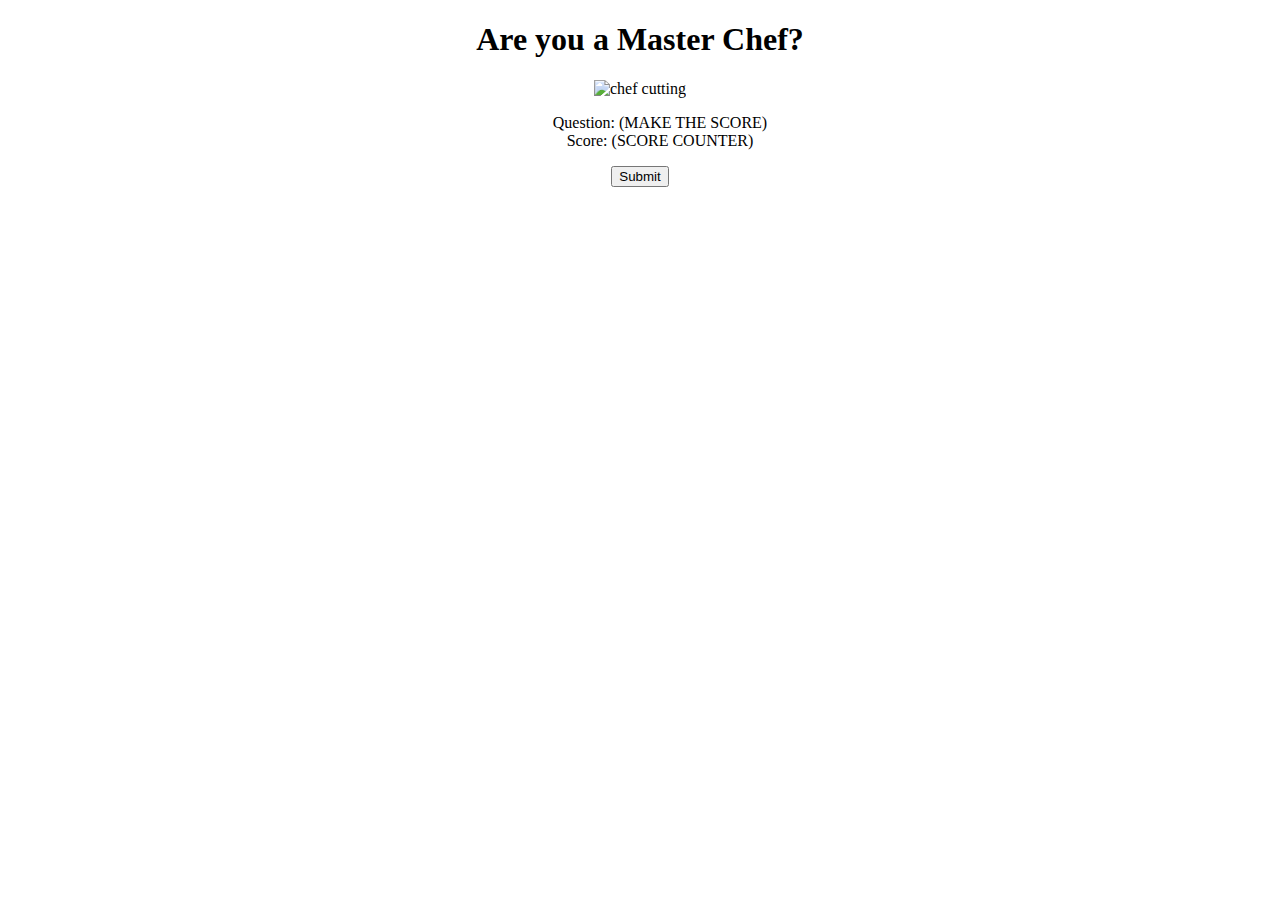
==== index.html @ 9d71f768 "first commit" ====
<!doctype html>
<html :lang="en">
    <head>
        <meta charset="utf8">
        <title> Cooking Quiz App </title>
        <meta name= "description" type="A Quiz App About Cooking">
        <meta name="viewport" content="width=device-width, initial-scale=1">
        <link rel="stylesheet" type="text/css" href="main.css">
    </head>
    <body>
        <main role= "main" class= "container" >
    <div class="frontPage">
        <header role="banner" class="header">
        <h1 class="question">Are you a Master Chef?</h1>
    </header>
        <section>
        <img src="frontPageFood.jpg" alt="chef cutting" class="images" width="300">
         </section>
  
          <ul class= "frontPageUl">
            <li>Question: (MAKE THE SCORE)
                 </li>
            <li>Score: (SCORE COUNTER)    
            </li>
        </ul>
        <button type="submit" class="submitButton"> Submit</button>

    </div>
        </main>
    </body>
---- main.css ----
.frontPage {
    text-align: center;
}

.frontPageUl  {
    position: relative;
    vertical-align: middle;
}

.questionText {
    display: block;
    margin-inline-start: 2px;
    margin-inline-end: 2px;
    padding-block-start: 2em;
    padding-inline-start: 0.75em;
    padding-inline-end: 0.75em;
    padding-block-end: 0.625em;
    min-inline-size: min-content;
}

legend {
    font-size: 20px;
    font-weight: bolder;
    margin-bottom: 20px;
}

ul {
    list-style-type: none;
}

.images {
    text-align: center;
}
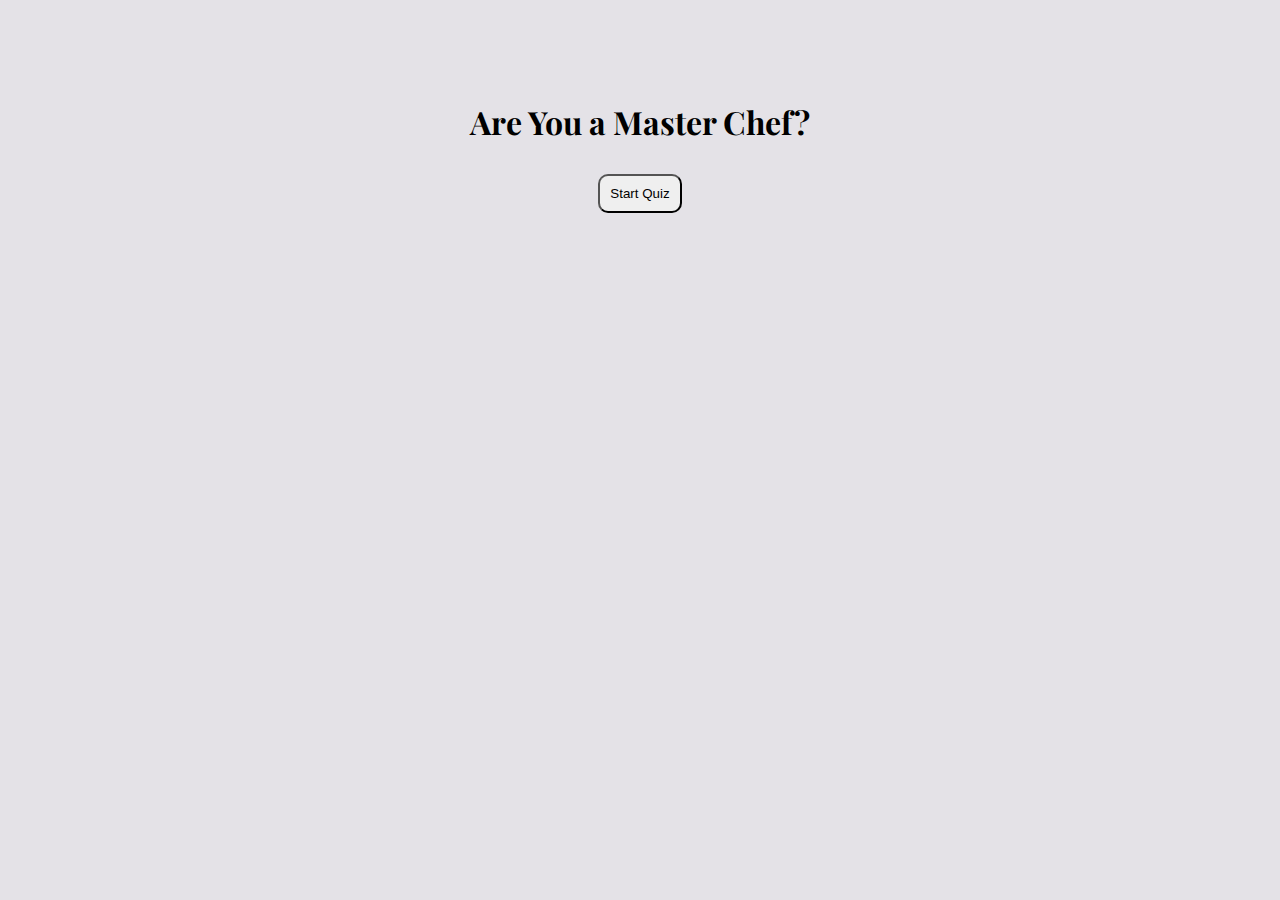
==== commit d904a12d: "added css, JS functions to start quiz to finish" ====
--- a/index.html
+++ b/index.html
@@ -5,26 +5,64 @@
         <title> Cooking Quiz App </title>
         <meta name= "description" type="A Quiz App About Cooking">
         <meta name="viewport" content="width=device-width, initial-scale=1">
+        <link href="https://fonts.googleapis.com/css?family=Playfair+Display&display=swap" rel="stylesheet">
         <link rel="stylesheet" type="text/css" href="main.css">
+
     </head>
-    <body>
+    <body class="mainBody">
         <main role= "main" class= "container" >
     <div class="frontPage">
-        <header role="banner" class="header">
-        <h1 class="question">Are you a Master Chef?</h1>
-    </header>
-        <section>
-        <img src="frontPageFood.jpg" alt="chef cutting" class="images" width="300">
-         </section>
-  
-          <ul class= "frontPageUl">
-            <li>Question: (MAKE THE SCORE)
-                 </li>
-            <li>Score: (SCORE COUNTER)    
-            </li>
-        </ul>
-        <button type="submit" class="submitButton"> Submit</button>
+            <header role="banner" class="header">
+            <h1 class="question">Are You a Master Chef?</h1>
+            <button type="button" class="startButton button">Start Quiz</button>
+        </header>
+        <form class="hidden js-form">
+        <fieldset id="questionBox">
+            <legend id="question">the question here</legend>
+                <div id="intro"></div>
+                <div id="result">
+                    <p></p>
+                </div>
+                <div id="end-results"></div>
+                <section class="js-choices">
+                    <div class="radio-item">
+                        <input type="radio" name="answers" id="answer-0" value="0">
+                        <label for="answer-0"><span>Answer One</span></label>
+                    </div>
+                    <div class="radio-item">
+                        <input type="radio" name="answers" id="answer-1"  value="1">
+                        <label for="answer-1"><span>Answer Two</span></label>
+                    </div>
+                    <div class="radio-item">
+                        <input type="radio" name="answers" id="answer-2" value="2">
+                        <label for="answer-2"><span>Answer Three</span></label>
+                    </div>
+                    <div class="radio-item">
+                        <input type="radio" name="answers" id="answer-3" value="3">
+                        <label for="answer-3"><span>Answer Four</span></label>
+                    </div>
+                </section>
+        </fieldset>
+        <button id="button-submit" class="button" type="submit">Submit</button>
+        </form>
+            <section class="js-final hidden">
+            <img src="frontPageFood.jpg" alt="chef cutting" class="images" width="300">
+            </section>
+    <div class="alt-page-correct altBox hidden">
+        <img src="happyToast.jpg" alt="happy toast" class="images" width="300">
+    </div>
 
+    <div class="alt-page-incorrect altBox hidden">
+        <img src="sadToast.jpg" alt="sad toast" class ="images" width="300">
     </div>
+    <ul class= "frontPageUl hidden">
+        <div class="questionCount">Question: <span id="questionNum">1</span>/10</div>
+        <div class="scoreTotal">Score: <span id="myScore">0</span></div>
+    </ul>
+</div>
         </main>
-    </body>+    <script src="https://code.jquery.com/jquery-3.4.1.min.js"></script>
+    <script src="main.js"></script>
+    </body>
+
+</html>--- a/main.css
+++ b/main.css
@@ -1,5 +1,11 @@
- .frontPage {
+.mainBody{
+    background-color: #E4E2E7;
+    font-family: 'Playfair Display', serif;
+}
+
+.frontPage {
     text-align: center;
+    margin-top: 100px;
 }
 
 .frontPageUl  {
@@ -19,7 +25,7 @@
 }
 
 legend {
-    font-size: 20px;
+    font-size: 25px;
     font-weight: bolder;
     margin-bottom: 20px;
 }
@@ -28,6 +34,59 @@
     list-style-type: none;
 }
 
+.js-choices{
+    vertical-align: baseline;
+    text-align: left;
+    margin-left: 25px;
+    margin-bottom: 25px;
+    font-style: italic;
+    font-size: 20px;
+}
+
 .images {
     text-align: center;
+}
+
+.hidden{
+    display: none;
+}
+
+.header{
+    margin-top: 50px;
+}
+
+.js-form{
+    background-color: whitesmoke;
+    border-top: 100px;
+    margin-right: auto;
+    margin-left: auto;
+    margin-top: auto;
+    padding-top: 10px;
+    padding-left: 20px;
+    padding-right: 20px;
+    border-radius: 10px;
+    border-style: solid black;
+}
+
+.button{
+    margin-top: 10px;
+    margin-bottom: 10px;
+    padding-top: 10px;
+    padding-left: 10px;
+    padding-right: 10px;
+    padding-bottom: 10px;
+    border-radius: 10px;
+}
+
+.questionCount{
+    font-family: 'Playfair Display', serif;
+    font-size: 25px;
+}
+
+.scoreTotal{
+    text-align: center;
+    font-family: 'Playfair Display', serif;
+    font-size: 22px;
+    margin-left: auto;
+    margin-right: auto;
 }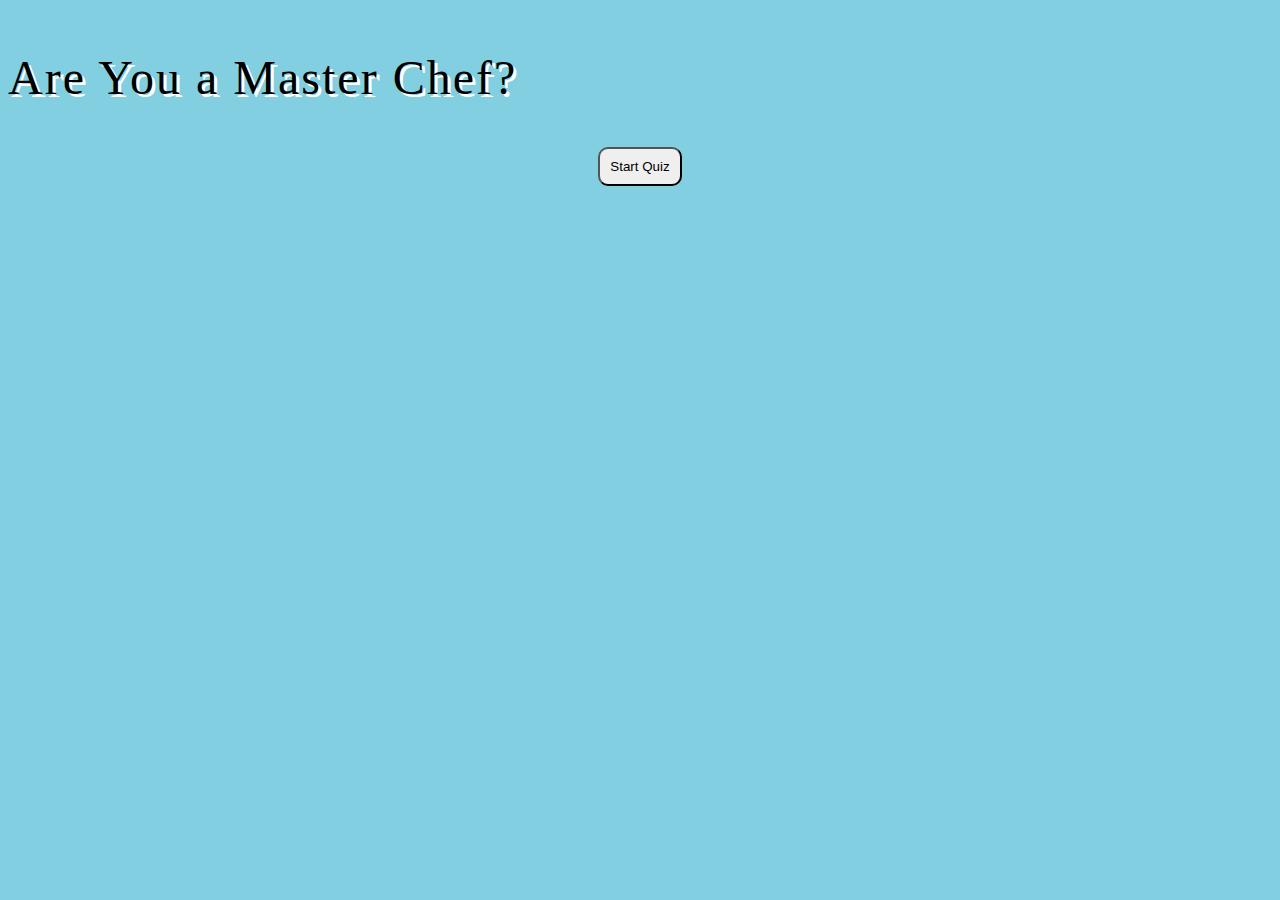
==== commit e243b840: "final commits, toucing up image css, layout, font correction" ====
--- a/index.html
+++ b/index.html
@@ -1,68 +1,72 @@
 <!doctype html>
-<html :lang="en">
-    <head>
-        <meta charset="utf8">
-        <title> Cooking Quiz App </title>
-        <meta name= "description" type="A Quiz App About Cooking">
-        <meta name="viewport" content="width=device-width, initial-scale=1">
-        <link href="https://fonts.googleapis.com/css?family=Playfair+Display&display=swap" rel="stylesheet">
-        <link rel="stylesheet" type="text/css" href="main.css">
+<html lang="en">
 
-    </head>
-    <body class="mainBody">
-        <main role= "main" class= "container" >
-    <div class="frontPage">
+<head>
+    <meta charset="utf8">
+    <title> Cooking Quiz App </title>
+    <meta name="description" type="A Quiz App About Cooking">
+    <meta name="viewport" content="width=device-width, initial-scale=1">
+    <link href="https://fonts.googleapis.com/css?family=Playfair+Display&display=swap" rel="stylesheet">
+    <link rel="stylesheet" type="text/css" href="main.css">
+
+</head>
+
+<body class="mainBody">
+    <main role="main" class="container">
+        <section class="frontPage">
             <header role="banner" class="header">
-            <h1 class="question">Are You a Master Chef?</h1>
-            <button type="button" class="startButton button">Start Quiz</button>
-        </header>
-        <form class="hidden js-form">
-        <fieldset id="questionBox">
-            <legend id="question">the question here</legend>
-                <div id="intro"></div>
-                <div id="result">
-                    <p></p>
-                </div>
-                <div id="end-results"></div>
-                <section class="js-choices">
-                    <div class="radio-item">
-                        <input type="radio" name="answers" id="answer-0" value="0">
-                        <label for="answer-0"><span>Answer One</span></label>
-                    </div>
-                    <div class="radio-item">
-                        <input type="radio" name="answers" id="answer-1"  value="1">
-                        <label for="answer-1"><span>Answer Two</span></label>
-                    </div>
-                    <div class="radio-item">
-                        <input type="radio" name="answers" id="answer-2" value="2">
-                        <label for="answer-2"><span>Answer Three</span></label>
-                    </div>
-                    <div class="radio-item">
-                        <input type="radio" name="answers" id="answer-3" value="3">
-                        <label for="answer-3"><span>Answer Four</span></label>
-                    </div>
-                </section>
+                <h1 class="question">Are You a Master Chef?</h1>
+                <button type="button" class="startButton button">Start Quiz</button>
+            </header>
+            <form class="hidden js-form" role="form">
+                <fieldset id="questionBox">
+                    <legend id="question">the question here</legend>
+                    <section id="intro"></section> 
+                    <section id="result">
+                        <p></p>
+                    </section>
+        <section id="end-results"></section>
+        <section class="js-choices">
+            <section class="radio-item">
+                <input type="radio" name="answers" id="answer-0" value="0">
+                <label for="answer-0"><span>Answer One</span></label>
+            </section>
+            <section class="radio-item">
+                <input type="radio" name="answers" id="answer-1" value="1">
+                <label for="answer-1"><span>Answer Two</span></label>
+            </section>
+            <section class="radio-item">
+                <input type="radio" name="answers" id="answer-2" value="2">
+                <label for="answer-2"><span>Answer Three</span></label>
+            </section>
+            <section class="radio-item">
+                <input type="radio" name="answers" id="answer-3" value="3">
+                <label for="answer-3"><span>Answer Four</span></label>
+            </section>
+        </section>
         </fieldset>
         <button id="button-submit" class="button" type="submit">Submit</button>
         </form>
-            <section class="js-final hidden">
+        <section class="js-final hidden">
             <img src="frontPageFood.jpg" alt="chef cutting" class="images" width="300">
+
+        </section>
+        <section class="alt-page-correct altBox hidden">
+           <img src="happyToast.jpg" alt="happy toast" class="images" width="300">
+        </section>
+
+        <section class="alt-page-incorrect altBox hidden">
+            <img src="sadToast.jpg" alt="sad toast" class="images" width="300">
+        </section>
+        <ul class="frontPageUl hidden">
+            <section class="questionCount">Question: <span id="questionNum">1</span>/<span id="totalNum">10</span>
             </section>
-    <div class="alt-page-correct altBox hidden">
-        <img src="happyToast.jpg" alt="happy toast" class="images" width="300">
-    </div>
-
-    <div class="alt-page-incorrect altBox hidden">
-        <img src="sadToast.jpg" alt="sad toast" class ="images" width="300">
-    </div>
-    <ul class= "frontPageUl hidden">
-        <div class="questionCount">Question: <span id="questionNum">1</span>/10</div>
-        <div class="scoreTotal">Score: <span id="myScore">0</span></div>
-    </ul>
-</div>
-        </main>
+            <section class="scoreTotal">Score: <span id="myScore">0</span></section>
+        </ul>
+        </section>
+    </main>
     <script src="https://code.jquery.com/jquery-3.4.1.min.js"></script>
     <script src="main.js"></script>
-    </body>
+</body>
 
 </html>--- a/main.css
+++ b/main.css
@@ -1,11 +1,11 @@
 .mainBody{
-    background-color: #E4E2E7;
-    font-family: 'Playfair Display', serif;
+    background-color: #81cfe0;
+    font-family: 'Montserrat', serif;
 }
 
 .frontPage {
     text-align: center;
-    margin-top: 100px;
+    margin-top: 50px;
 }
 
 .frontPageUl  {
@@ -35,16 +35,21 @@
 }
 
 .js-choices{
+    font-family: 'Courier New', serif;
     vertical-align: baseline;
     text-align: left;
     margin-left: 25px;
     margin-bottom: 25px;
     font-style: italic;
     font-size: 20px;
+    font-weight: 300;
 }
+
 
 .images {
     text-align: center;
+    border: solid white 20px;
+    border-radius: 500px;
 }
 
 .hidden{
@@ -52,7 +57,7 @@
 }
 
 .header{
-    margin-top: 50px;
+    margin-top: 0px;
 }
 
 .js-form{
@@ -66,6 +71,7 @@
     padding-right: 20px;
     border-radius: 10px;
     border-style: solid black;
+    width: 60%;
 }
 
 .button{
@@ -78,15 +84,40 @@
     border-radius: 10px;
 }
 
-.questionCount{
-    font-family: 'Playfair Display', serif;
+button:hover {
+    background-color: #DADFE1;
+}
+
+.questionCount, .quizScored, .quizEnd, .response{
+    font-family: 'Courier New', serif;
     font-size: 25px;
+    text-shadow: 2px 2px #FFFFFF;
 }
 
 .scoreTotal{
     text-align: center;
-    font-family: 'Playfair Display', serif;
+    font-family: 'Courier New', serif;
     font-size: 22px;
     margin-left: auto;
     margin-right: auto;
+    text-shadow: 2px 2px #FFFFFF;
+
+}
+
+.questionCount, .scoreTotal{
+    text-align: right;
+}
+
+.question{
+    text-align: left;
+    font-size: 300%;
+    font-weight: 200;
+    text-shadow: 3px 3px#FFFFFF;
+    letter-spacing: 2px;
+    letter-spacing: 2px;
+}
+
+.js-final{
+    vertical-align: middle;
+    text-align: center;
 }